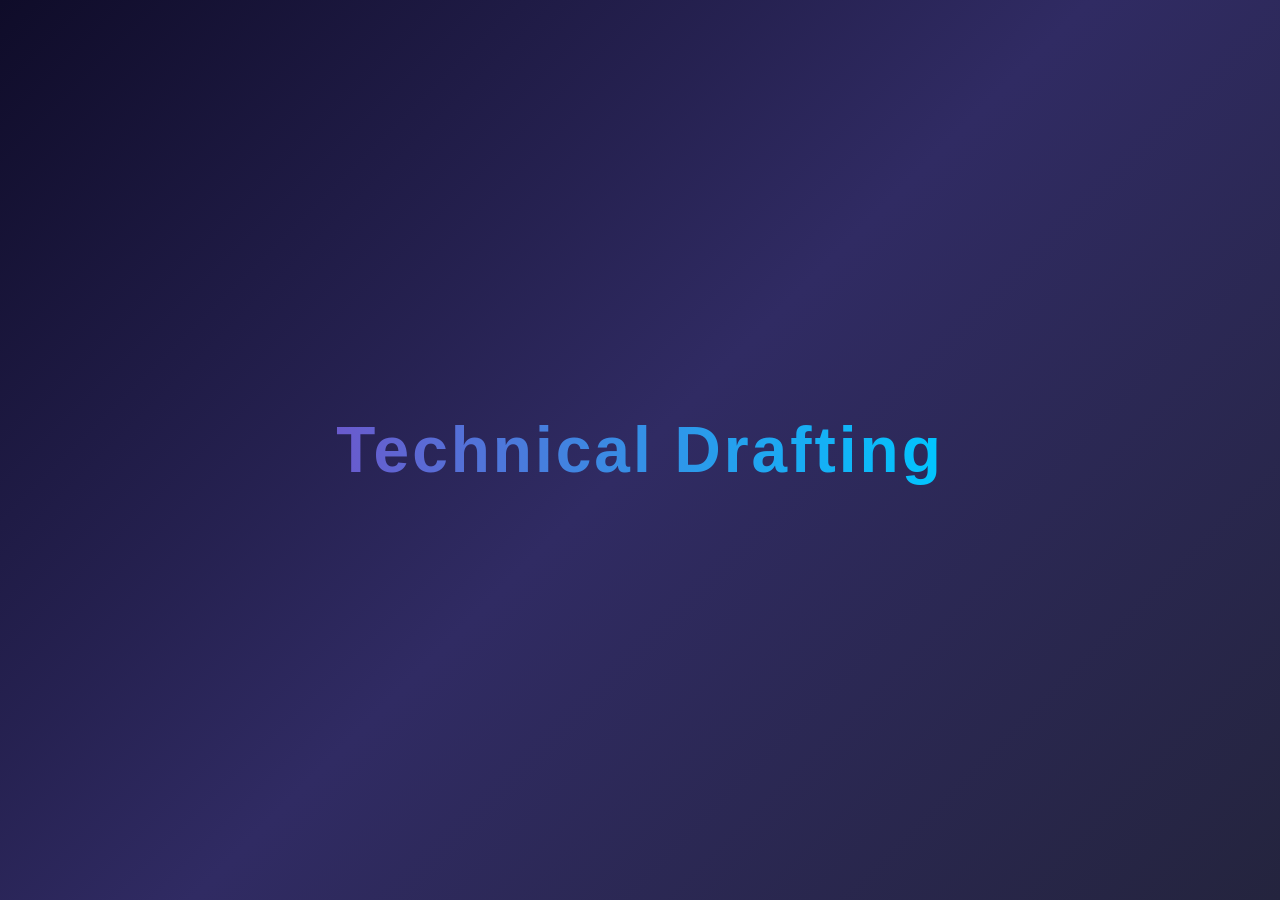
==== index.html @ a6d54b99 "Add files via upload" ====
<!DOCTYPE html>
<html lang="en">
<head>
<meta charset="UTF-8">
<meta name="viewport" content="width=device-width, initial-scale=1.0">
<title>Technical Drafting</title>

  <link rel="stylesheet" href="style.css">
</head>

<body>

<div id="intro">
    <h1>Technical Drafting</h1>
</div>

<nav>
    <div class="logo-area" onclick="showSection('home')">
        <img src="images (1).png" alt="Logo">
        <div>
            <h2>TD - Technical Drafting</h2>
            <p class="tagline">Jagobiao National High School</p>
        </div>
    </div>

    <ul>
        <li><a href="#" onclick="showSection('home')">Home</a></li>
        <li><a href="#" onclick="showSection('member')">Members</a></li>
        <li><a href="#" onclick="showSection('projects-contact')">Projects</a></li>
    </ul>
</nav>

<section id="home" class="active">
    <div class="home-container">
        <div class="home-left">
            <h1>What Is Technical Drafting?</h1>
            <p>
                creating accurate drawings that show how objects or structures are designed and built. It focuses on using measurements, symbols, and details to clearly communicate designs.
            </p>
        </div>
        <div class="home-right">
            <img src="file_000000005aa8720887e5c996963042ec.png">
        </div>
    </div>
</section>

<section id="member">
    <h1>Our Members</h1>
    <p>Meet our technical drafting student.</p>
    <div class="member-grid">
        <div class="member-card"><img src="Trisha.jpg"><p class="member-name">Sajol Trisha</p></div>
        <div class="member-card"><img src="yanyan.jpg"><p class="member-name">Beltran Arianne</p></div>
        <div class="member-card"><img src="sayao.jpg"><p class="member-name">Sayao Dennisse</p></div>
        <div class="member-card"><img src="viray.jpg"><p class="member-name">Viray Matthew</p></div>
        <div class="member-card"><img src="Tabuan.jpeg"><p class="member-name">Tabuan Jul Rex</p></div>
        <div class="member-card"><img src="orlanes.jpg"><p class="member-name">Orlanes Clien</p></div>
        <div class="member-card"><img src="montero.jpeg"><p class="member-name">Montero Rey Joseph</p></div>
    </div>
</section>

<section id="projects-contact">
    <h1>Our Projects</h1>
      <p>Some of our drafting projects.</p>
    <div class="project-grid">
        <img src="project1.jpg">
        <img src="td2.jpeg">
        <img src="td5.jpeg">
        <img src="td3.jpeg">
        <img src="td4.jpeg">
    </div>

    <h1 style="margin-top:50px;">Contact Us</h1>
      <p>Send us a message and we’ll get back to you!</p>
    <form class="contact-form" id="contactForm">
        <input type="text" name="name" placeholder="Your Name" required>
        <input type="email" name="email" placeholder="Your Email" required>
        <textarea name="message" placeholder="Your Message" rows="5" required></textarea>
        <button type="submit">Send Message</button>
    </form>

    <p id="successMessage" style="display:none; margin-top:15px; color: red;">
        Message sent successfully!
    </p>
</section>

<!-- ================= LIGHTBOX OVERLAY ================= -->
<div id="lightboxOverlay">
    <span onclick="closeLightbox()">×</span>
    <img src="">
</div>

<script>
window.addEventListener("load",()=>{
    setTimeout(()=>{
        document.getElementById("intro").style.opacity="0";
        document.getElementById("intro").style.visibility="hidden";
    },2500);
});

function showSection(id){
    document.querySelectorAll("section").forEach(sec=>{
        sec.classList.remove("active");
    });
    document.getElementById(id).classList.add("active");
}

document.getElementById("contactForm").addEventListener("submit", async function(e) {
    e.preventDefault();

    const form = e.target;
    const data = new FormData(form);

    await fetch("https://formspree.io/f/xzdajbpp", {
        method: "POST",
        body: data,
        headers: {
            'Accept': 'application/json'
        }
    });

    form.reset();
    document.getElementById("successMessage").style.display = "block";
});

// ================= LIGHTBOX FUNCTIONALITY =================
const lightbox = document.getElementById("lightboxOverlay");
const lightboxImg = lightbox.querySelector("img");

document.querySelectorAll(".project-grid img, .member-card img").forEach(img=>{
    img.addEventListener("click", ()=>{
        lightbox.style.display = "flex";
        lightboxImg.src = img.src;
    });
});

function closeLightbox(){
    lightbox.style.display = "none";
}
lightbox.addEventListener("click", e=>{
    if(e.target === lightbox) closeLightbox();
});
</script>

</body>
</html>
---- style.css ----
*{
    margin:0;
    padding:0;
    box-sizing:border-box;
    font-family:'Poppins', sans-serif;
}

body{
    background: linear-gradient(135deg,#0f0c29,#302b63,#24243e);
    color:white;
    overflow:hidden;
}

#intro{
    position:fixed;
    width:100%;
    height:100vh;
    background: linear-gradient(135deg,#0f0c29,#302b63,#24243e);
    display:flex;
    justify-content:center;
    align-items:center;
    z-index:2000;
    transition:opacity 1s ease, visibility 1s ease;
}

#intro h1{
    font-size:4rem;
    letter-spacing:3px;
    background: linear-gradient(90deg,#6a5acd,#00c6ff);
    -webkit-background-clip:text;
    color:transparent;
    animation:zoomIn 2s ease;
}

@keyframes zoomIn{
    0%{transform:scale(0.5); opacity:0;}
    100%{transform:scale(1); opacity:1;}
}

nav{
    position:fixed;
    top:0;
    width:100%;
    display:flex;
    justify-content:space-between;
    align-items:center;
    padding:20px 8%;
    background:rgba(0,0,0,0.3);
    backdrop-filter:blur(10px);
    z-index:1000;
}

.logo-area{
    display:flex;
    align-items:center;
    gap:10px;
    cursor:pointer;
    transition:0.3s;
}

.logo-area img{
    width:60px;
    height:60px;
    transition:0.4s;
}

.logo-area:hover img{
    transform:rotate(10deg) scale(1.1);
}

.logo-area div{
    display:flex;
    flex-direction:column;
    line-height:1;
}

nav h2{
    color:#6a5acd;
}

.tagline{
    font-size:0.8rem;
    color:#ccc;
    margin-top:2px;
    font-weight:400;
}

nav ul{
    list-style:none;
    display:flex;
    gap:30px;
}

nav ul li a{
    text-decoration:none;
    color:white;
    font-weight:500;
    transition:0.3s;
}

nav ul li a:hover{
    color:#6a5acd;
    transform:scale(1.1);
}

section{
    display:none;
    padding:100px 8% 80px 8%;
    min-height:100vh;
    text-align:center;
    animation:fadeIn 1s ease;
}

section.active{
    display:block;
}

@keyframes fadeIn{
    from {opacity:0; transform:translateY(20px);}
    to {opacity:1; transform:translateY(0);}
}

#home .home-container{
    display:flex;
    align-items:center;
    justify-content:space-between;
    gap:50px;
    flex-wrap:wrap;
    min-height:80vh;
    text-align:left;
}

#home .home-left{
    flex:1;
}

#home .home-left h1{
    font-size:3rem;
    background: linear-gradient(90deg,#6a5acd,#00c6ff);
    -webkit-background-clip:text;
    color:transparent;
}

#home .home-left p{
    margin-top:20px;
    color:#ccc;
    font-size:1.9rem;
    line-height:1.5;
}

#home .home-right{
    flex:1;
    text-align:right;
}

#home .home-right img{
    max-width:60%;
    border-radius:15px;
    border:3px solid #6a5acd;
    transition:0.4s;
}

#home .home-right img:hover{
    transform:scale(1.05);
    box-shadow:0 0 15px #6a5acd;
}

.member-grid{
    display:grid;
    grid-template-columns: repeat(auto-fit,minmax(150px,1fr));
    gap:20px;
    justify-content:center;
    margin-top:30px;
}

.member-card{
    text-align:center;
}

.member-card img{
    width:150px;
    height:150px;
    object-fit:cover;
    border-radius:15px;
    border:2px solid #6a5acd;
    transition:0.3s;
    cursor:pointer;
}

.member-card img:hover{
    transform:scale(1.05);
    box-shadow:0 0 15px #6a5acd;
}

.member-name{
    margin-top:8px;
    font-size:1rem;
    color:#ccc;
}

.project-grid{
    display:grid;
    grid-template-columns: repeat(auto-fit,minmax(200px,1fr));
    gap:20px;
    justify-content:center;
    margin-top:30px;
}

.project-grid img{
    width:100%;
    height:250px;
    object-fit:cover;
    border-radius:15px;
    border:2px solid #6a5acd;
    transition:0.3s;
    cursor:pointer;
}

.project-grid img:hover{
    transform:scale(1.05);
    box-shadow:0 0 15px #6a5acd;
}

.contact-form{
    margin-top:50px;
    display:flex;
    flex-direction:column;
    gap:15px;
    max-width:500px;
    margin-left:auto;
    margin-right:auto;
}

.contact-form input,
.contact-form textarea{
    padding:12px 15px;
    border-radius:10px;
    border:none;
    outline:none;
    background:rgba(255,255,255,0.1);
    color:white;
}

.contact-form input::placeholder,
.contact-form textarea::placeholder{
    color:#ccc;
}

.contact-form button{
    padding:12px 25px;
    border:none;
    border-radius:25px;
    background:linear-gradient(90deg,#6a5acd,#00c6ff);
    color:white;
    font-weight:600;
    cursor:pointer;
    transition:0.3s;
}

.contact-form button:hover{
    transform:scale(1.05);
    box-shadow:0 0 15px #6a5acd;
}

/* ================= LIGHTBOX POPUP ================= */
#lightboxOverlay{
    position:fixed;
    top:0;
    left:0;
    width:100%;
    height:100%;
    background:rgba(0,0,0,0.85);
    display:none;
    justify-content:center;
    align-items:center;
    z-index:3000;
}

#lightboxOverlay img{
    max-width:90%;
    max-height:90%;
    border-radius:10px;
    box-shadow:0 0 20px #6a5acd;
}

#lightboxOverlay span{
    position:absolute;
    top:20px;
    right:30px;
    font-size:2rem;
    color:white;
    cursor:pointer;
}
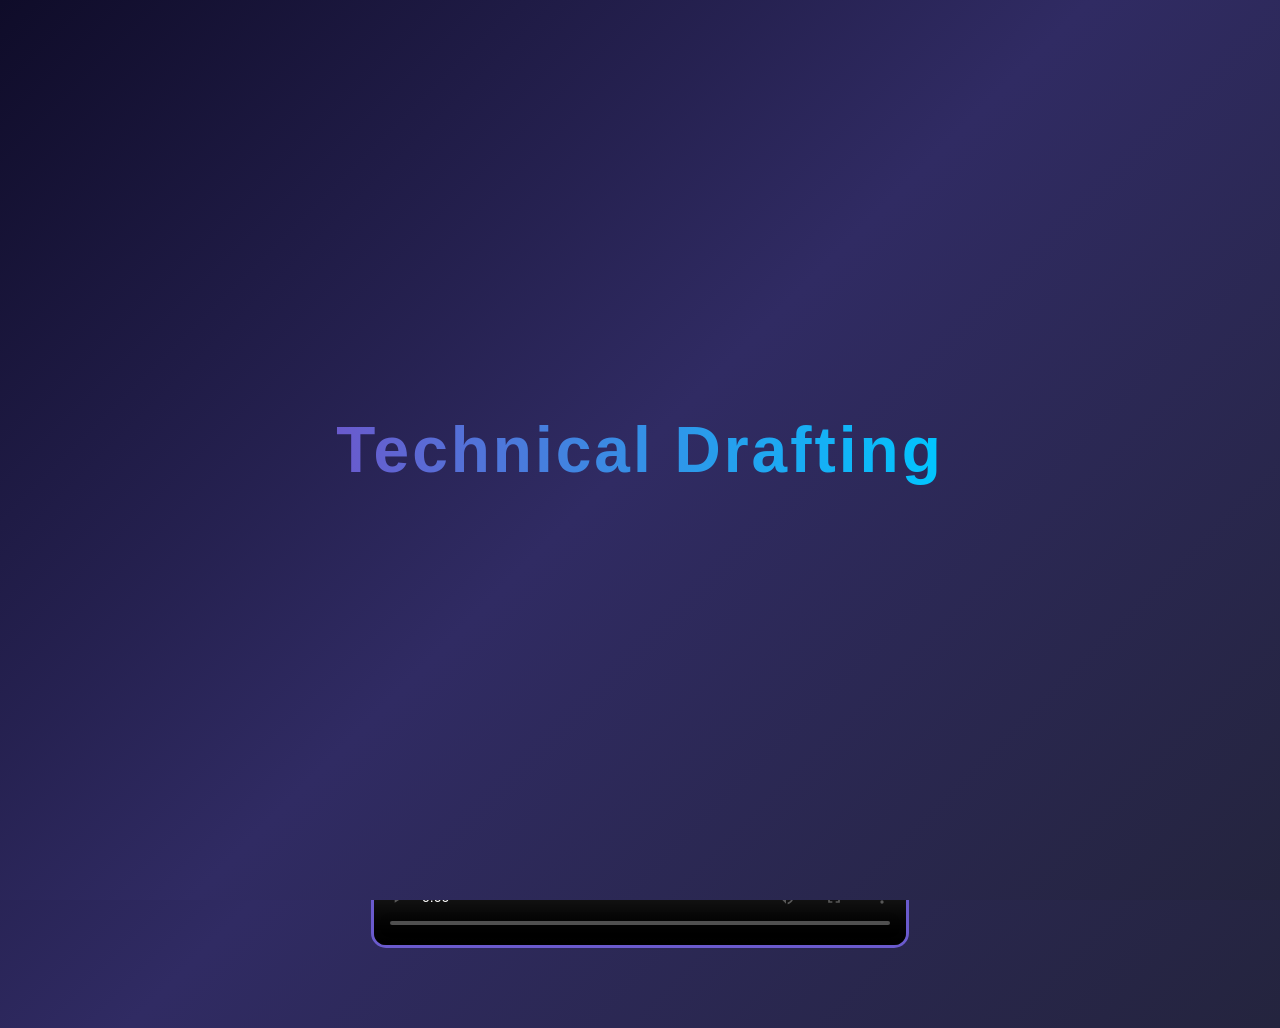
==== commit 53dd0b1c: "Add files via upload" ====
--- a/index.html
+++ b/index.html
@@ -4,8 +4,7 @@
 <meta charset="UTF-8">
 <meta name="viewport" content="width=device-width, initial-scale=1.0">
 <title>Technical Drafting</title>
-
-  <link rel="stylesheet" href="style.css">
+<link rel="stylesheet" href="style.css">
 </head>
 
 <body>
@@ -16,9 +15,9 @@
 
 <nav>
     <div class="logo-area" onclick="showSection('home')">
-        <img src="images (1).png" alt="Logo">
+        <img src="images (1).png" alt="Jagobiao Logo">
         <div>
-            <h2>TD - Technical Drafting</h2>
+            <h2>Technical Drafting</h2>
             <p class="tagline">Jagobiao National High School</p>
         </div>
     </div>
@@ -26,51 +25,74 @@
     <ul>
         <li><a href="#" onclick="showSection('home')">Home</a></li>
         <li><a href="#" onclick="showSection('member')">Members</a></li>
-        <li><a href="#" onclick="showSection('projects-contact')">Projects</a></li>
+        <li><a href="#" onclick="showSection('projects')">Projects</a></li>
+        <li><a href="#" onclick="showSection('contact')">Contact</a></li>
     </ul>
 </nav>
 
+<!-- HOME -->
 <section id="home" class="active">
     <div class="home-container">
         <div class="home-left">
             <h1>What Is Technical Drafting?</h1>
             <p>
-                creating accurate drawings that show how objects or structures are designed and built. It focuses on using measurements, symbols, and details to clearly communicate designs.
+                Creating accurate drawings that show how objects or structures are designed and built. It focuses on using measurements, symbols, and details to clearly communicate designs.
             </p>
         </div>
+
         <div class="home-right">
-            <img src="file_000000005aa8720887e5c996963042ec.png">
+            <img src="file_000000005aa8720887e5c996963042ec.png" alt="TD Logo">
         </div>
+    </div>
+
+    <div class="video-text">
+        <h2>ICT Student that we interview what they experience of Technical drafting</h2>
+    </div>
+
+    <div class="video-container">
+        <video controls>
+            <source src="video_20260222_130208_edit.mp4" type="video/mp4">
+            Your browser does not support the video tag.
+        </video>
     </div>
 </section>
 
+<!-- MEMBERS -->
 <section id="member">
     <h1>Our Members</h1>
     <p>Meet our technical drafting student.</p>
     <div class="member-grid">
-        <div class="member-card"><img src="Trisha.jpg"><p class="member-name">Sajol Trisha</p></div>
-        <div class="member-card"><img src="yanyan.jpg"><p class="member-name">Beltran Arianne</p></div>
-        <div class="member-card"><img src="sayao.jpg"><p class="member-name">Sayao Dennisse</p></div>
-        <div class="member-card"><img src="viray.jpg"><p class="member-name">Viray Matthew</p></div>
-        <div class="member-card"><img src="Tabuan.jpeg"><p class="member-name">Tabuan Jul Rex</p></div>
-        <div class="member-card"><img src="orlanes.jpg"><p class="member-name">Orlanes Clien</p></div>
-        <div class="member-card"><img src="montero.jpeg"><p class="member-name">Montero Rey Joseph</p></div>
+        <div class="member-card"><img src="Trisha.jpg"><p class="member-name">Sajol Trisha-Leader</p></div>
+        <div class="member-card"><img src="yanyan.jpg"><p class="member-name">Beltran Arianne-Member</p></div>
+        <div class="member-card"><img src="sayao.jpg"><p class="member-name">Sayao Dennisse-Member</p></div>
+        <div class="member-card"><img src="viray.jpg"><p class="member-name">Viray Matthew-Member</p></div>
+        <div class="member-card"><img src="Tabuan.jpeg"><p class="member-name">Tabuan Jul Rex-Member</p></div>
+        <div class="member-card"><img src="orlanes.jpg"><p class="member-name">Orlanes Clien-Member</p></div>
+        <div class="member-card"><img src="montero.jpeg"><p class="member-name">Montero Rey Joseph-Member</p></div>
     </div>
 </section>
 
-<section id="projects-contact">
+<!-- PROJECTS -->
+<section id="projects">
     <h1>Our Projects</h1>
-      <p>Some of our drafting projects.</p>
+    <p>Some of our drafting projects.</p>
     <div class="project-grid">
-        <img src="project1.jpg">
-        <img src="td2.jpeg">
-        <img src="td5.jpeg">
-        <img src="td3.jpeg">
-        <img src="td4.jpeg">
+        <img src="td1.png">
+        <img src="td2.png">
+        <img src="td3.png">
+        <img src="td4.png">
+        <img src="td5.png">
+        <img src="td6.png">
+        <img src="td7.png">
+        <img src="td8.png">
     </div>
+</section>
 
-    <h1 style="margin-top:50px;">Contact Us</h1>
-      <p>Send us a message and we’ll get back to you!</p>
+<!-- CONTACT -->
+<section id="contact">
+    <h1>Contact Us</h1>
+    <p>Send us a message and we’ll get back to you!</p>
+
     <form class="contact-form" id="contactForm">
         <input type="text" name="name" placeholder="Your Name" required>
         <input type="email" name="email" placeholder="Your Email" required>
@@ -78,12 +100,12 @@
         <button type="submit">Send Message</button>
     </form>
 
-    <p id="successMessage" style="display:none; margin-top:15px; color: red;">
+    <p id="successMessage" style="display:none; margin-top:15px; color:red;">
         Message sent successfully!
     </p>
 </section>
 
-<!-- ================= LIGHTBOX OVERLAY ================= -->
+<!-- LIGHTBOX -->
 <div id="lightboxOverlay">
     <span onclick="closeLightbox()">×</span>
     <img src="">
@@ -106,27 +128,23 @@
 
 document.getElementById("contactForm").addEventListener("submit", async function(e) {
     e.preventDefault();
-
     const form = e.target;
     const data = new FormData(form);
 
     await fetch("https://formspree.io/f/xzdajbpp", {
         method: "POST",
         body: data,
-        headers: {
-            'Accept': 'application/json'
-        }
+        headers: { 'Accept': 'application/json' }
     });
 
     form.reset();
     document.getElementById("successMessage").style.display = "block";
 });
 
-// ================= LIGHTBOX FUNCTIONALITY =================
 const lightbox = document.getElementById("lightboxOverlay");
 const lightboxImg = lightbox.querySelector("img");
 
-document.querySelectorAll(".project-grid img, .member-card img").forEach(img=>{
+document.querySelectorAll(".member-card img, .project-grid img, #home .home-right img").forEach(img=>{
     img.addEventListener("click", ()=>{
         lightbox.style.display = "flex";
         lightboxImg.src = img.src;
--- a/style.css
+++ b/style.css
@@ -8,7 +8,7 @@
 body{
     background: linear-gradient(135deg,#0f0c29,#302b63,#24243e);
     color:white;
-    overflow:hidden;
+    overflow-x:hidden;
 }
 
 #intro{
@@ -55,23 +55,11 @@
     align-items:center;
     gap:10px;
     cursor:pointer;
-    transition:0.3s;
 }
 
 .logo-area img{
     width:60px;
     height:60px;
-    transition:0.4s;
-}
-
-.logo-area:hover img{
-    transform:rotate(10deg) scale(1.1);
-}
-
-.logo-area div{
-    display:flex;
-    flex-direction:column;
-    line-height:1;
 }
 
 nav h2{
@@ -81,8 +69,6 @@
 .tagline{
     font-size:0.8rem;
     color:#ccc;
-    margin-top:2px;
-    font-weight:400;
 }
 
 nav ul{
@@ -95,86 +81,94 @@
     text-decoration:none;
     color:white;
     font-weight:500;
-    transition:0.3s;
-}
-
-nav ul li a:hover{
-    color:#6a5acd;
-    transform:scale(1.1);
 }
 
 section{
     display:none;
-    padding:100px 8% 80px 8%;
+    padding:120px 8% 80px 8%;
     min-height:100vh;
     text-align:center;
-    animation:fadeIn 1s ease;
 }
 
 section.active{
     display:block;
 }
 
-@keyframes fadeIn{
-    from {opacity:0; transform:translateY(20px);}
-    to {opacity:1; transform:translateY(0);}
-}
-
-#home .home-container{
-    display:flex;
+/* HOME SECTION */
+.home-container{
+    display:flex;
+    flex-direction:row; /* FORCE SIDE BY SIDE */
     align-items:center;
     justify-content:space-between;
     gap:50px;
-    flex-wrap:wrap;
-    min-height:80vh;
+    min-height:50vh;
+    margin-bottom:30px;
+    flex-wrap:nowrap; /* prevent wrapping on desktop */
+}
+
+.home-left{
+    flex:1;
     text-align:left;
 }
 
-#home .home-left{
-    flex:1;
-}
-
-#home .home-left h1{
+.home-left h1{
     font-size:3rem;
     background: linear-gradient(90deg,#6a5acd,#00c6ff);
     -webkit-background-clip:text;
     color:transparent;
 }
 
-#home .home-left p{
+.home-left p{
     margin-top:20px;
     color:#ccc;
-    font-size:1.9rem;
+    font-size:1.5rem;
     line-height:1.5;
 }
 
-#home .home-right{
+.home-right{
     flex:1;
     text-align:right;
 }
 
-#home .home-right img{
+.home-right img{
     max-width:60%;
     border-radius:15px;
     border:3px solid #6a5acd;
-    transition:0.4s;
-}
-
-#home .home-right img:hover{
+    cursor:pointer;
+    transition:0.3s;
+}
+
+.home-right img:hover{
     transform:scale(1.05);
     box-shadow:0 0 15px #6a5acd;
 }
 
+/* VIDEO TEXT & VIDEO */
+.video-text{
+    margin-top:50px;
+    text-align:center;
+    font-size:1.3rem;
+    color:#ccc;
+}
+
+.video-container{
+    margin-top:20px;
+    display:flex;
+    justify-content:center;
+}
+
+.video-container video{
+    width:50%;
+    border-radius:15px;
+    border:3px solid #6a5acd;
+}
+
+/* MEMBERS */
 .member-grid{
     display:grid;
     grid-template-columns: repeat(auto-fit,minmax(150px,1fr));
     gap:20px;
-    justify-content:center;
     margin-top:30px;
-}
-
-.member-card{
-    text-align:center;
 }
 
 .member-card img{
@@ -183,26 +177,19 @@
     object-fit:cover;
     border-radius:15px;
     border:2px solid #6a5acd;
-    transition:0.3s;
-    cursor:pointer;
-}
-
-.member-card img:hover{
-    transform:scale(1.05);
-    box-shadow:0 0 15px #6a5acd;
+    cursor:pointer;
 }
 
 .member-name{
     margin-top:8px;
-    font-size:1rem;
-    color:#ccc;
-}
-
+    color:#ccc;
+}
+
+/* PROJECTS */
 .project-grid{
     display:grid;
     grid-template-columns: repeat(auto-fit,minmax(200px,1fr));
     gap:20px;
-    justify-content:center;
     margin-top:30px;
 }
 
@@ -212,57 +199,38 @@
     object-fit:cover;
     border-radius:15px;
     border:2px solid #6a5acd;
-    transition:0.3s;
-    cursor:pointer;
-}
-
-.project-grid img:hover{
-    transform:scale(1.05);
-    box-shadow:0 0 15px #6a5acd;
-}
-
+    cursor:pointer;
+}
+
+/* CONTACT */
 .contact-form{
-    margin-top:50px;
+    margin-top:40px;
     display:flex;
     flex-direction:column;
     gap:15px;
     max-width:500px;
-    margin-left:auto;
-    margin-right:auto;
+    margin:auto;
 }
 
 .contact-form input,
 .contact-form textarea{
-    padding:12px 15px;
+    padding:12px;
     border-radius:10px;
     border:none;
-    outline:none;
     background:rgba(255,255,255,0.1);
     color:white;
 }
 
-.contact-form input::placeholder,
-.contact-form textarea::placeholder{
-    color:#ccc;
-}
-
 .contact-form button{
-    padding:12px 25px;
+    padding:12px;
     border:none;
     border-radius:25px;
     background:linear-gradient(90deg,#6a5acd,#00c6ff);
     color:white;
-    font-weight:600;
-    cursor:pointer;
-    transition:0.3s;
-}
-
-.contact-form button:hover{
-    transform:scale(1.05);
-    box-shadow:0 0 15px #6a5acd;
-}
-
-/* ================= LIGHTBOX POPUP ================= */
+    cursor:pointer;
+}
+
+/* LIGHTBOX */
 #lightboxOverlay{
     position:fixed;
     top:0;
@@ -280,7 +248,6 @@
     max-width:90%;
     max-height:90%;
     border-radius:10px;
-    box-shadow:0 0 20px #6a5acd;
 }
 
 #lightboxOverlay span{
@@ -288,6 +255,16 @@
     top:20px;
     right:30px;
     font-size:2rem;
-    color:white;
-    cursor:pointer;
+    cursor:pointer;
+}
+
+/* MOBILE */
+@media(max-width:768px){
+    .home-container{
+        flex-direction:column;
+        text-align:center;
+    }
+    .home-right img, .video-container video{
+        max-width:90%;
+    }
 }
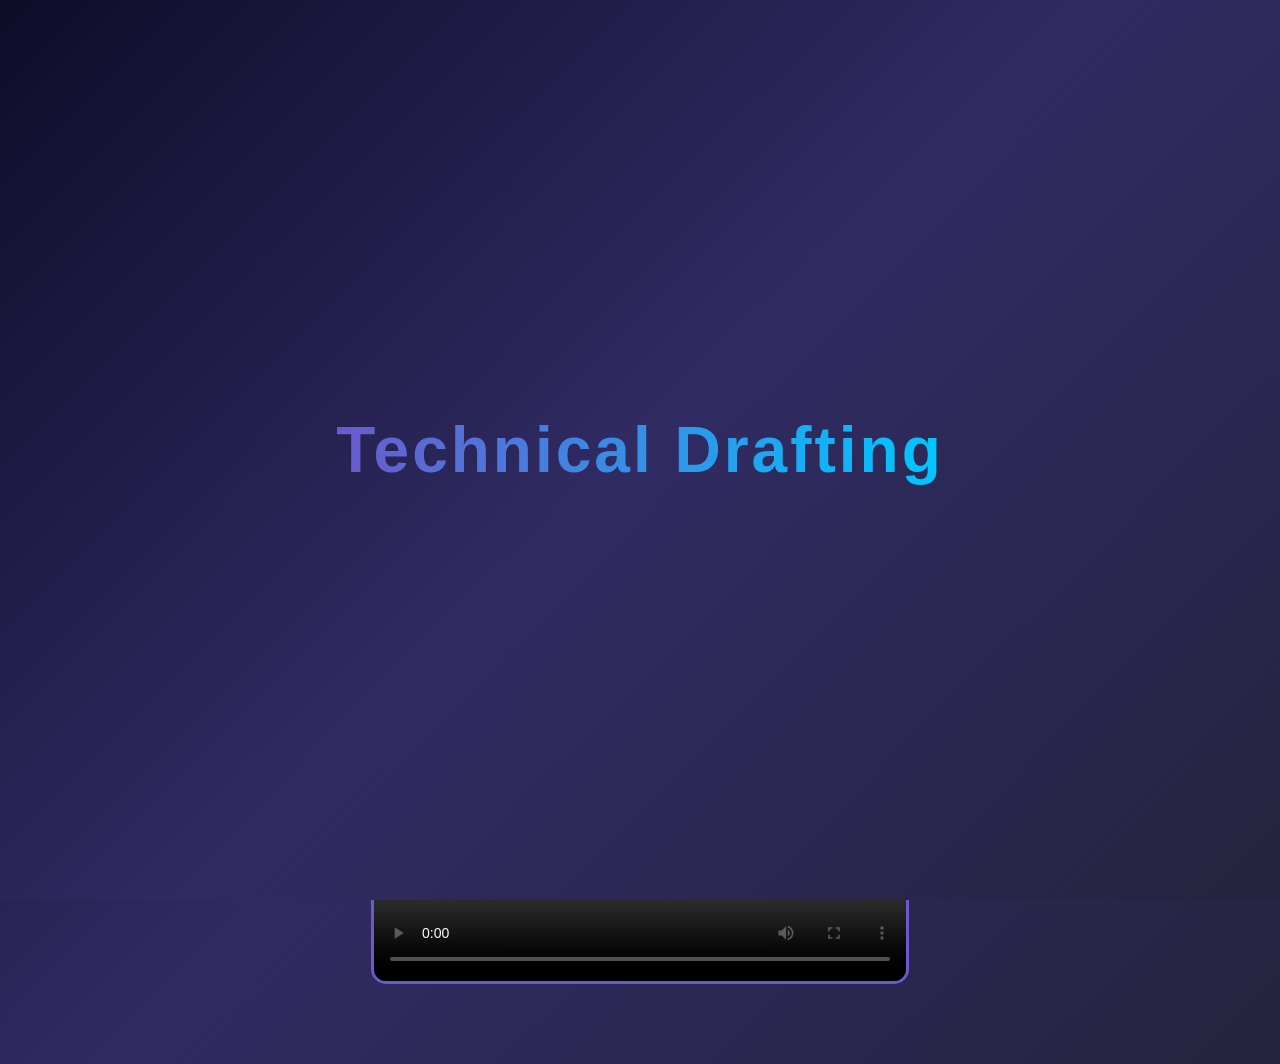
==== commit 253867c1: "Update video source and heading text in index.html" ====
--- a/index.html
+++ b/index.html
@@ -46,12 +46,12 @@
     </div>
 
     <div class="video-text">
-        <h2>ICT Student that we interview what they experience of Technical drafting</h2>
+        <h2>We interviewed two ICT students about their experiences with Technical Drafting</h2>
     </div>
 
     <div class="video-container">
         <video controls>
-            <source src="video_20260222_130208_edit.mp4" type="video/mp4">
+            <source src="video_20260223_231743_edit.mp4" type="video/mp4">
             Your browser does not support the video tag.
         </video>
     </div>
@@ -160,4 +160,4 @@
 </script>
 
 </body>
-</html>+</html>
